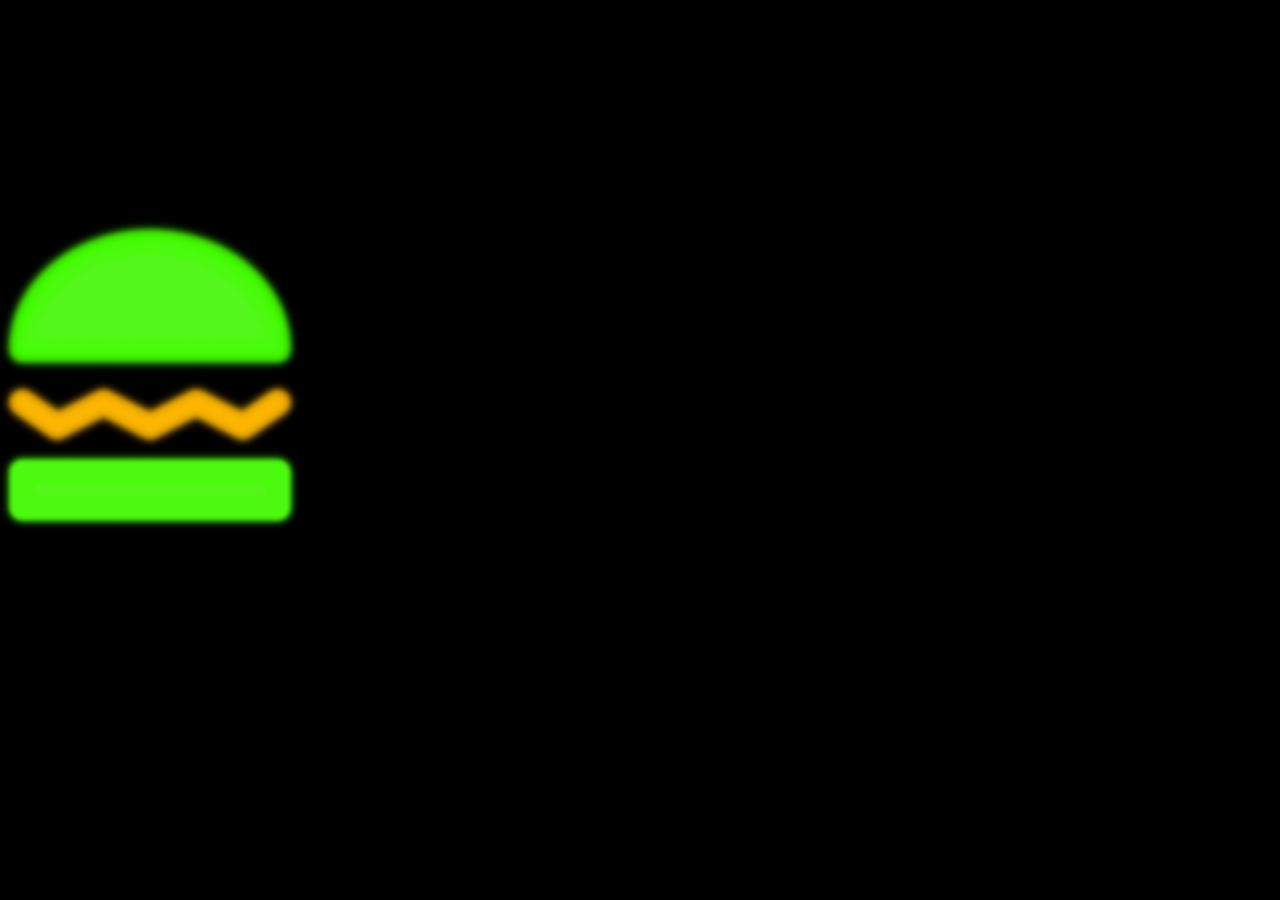
==== index.html @ f2414923 "Update and rename a.html to index.html" ====
<!DOCTYPE html>
<html lang="pt-br">

<head>
    <meta charset="UTF-8">
    <meta name="viewport" content="width=device-width, initial-scale=1.0">
    <title>Document</title>
    <link rel="stylesheet" href="style.css">
</head>

<body>
    
    <div class="caixa-loading cards" id="loading">
        <div class="caixa-burger">
            <img src="vtop.png" class="vburguer">
            <img src="vmeio.png" class="vburguer">
            <img src="vbase.png" class="vburguer">
        </div>
    </div>
    <!-- <img src="nome-code-burger.png" alt="a" class="nome_logo"> -->
</body>

</html>
---- style.css ----
* {
    margin: 0;
    padding: 0;
    box-sizing: border-box;
}

body {
    background-color: black;
    display: flex;
    justify-self: center;
    align-items: center;
    height: 100vh;
}


.caixa-loading {
    width: 300px;
    height: 500px;
    position: relative;
    border-radius: 20px;
    filter: blur(2px);
    /* border: 2px solid green; */
    z-index: 1;
}

.nome_logo {
    position: absolute;
    bottom: 90px;
    z-index: 990;
    left: 50%;
    transform: rotate(90deg) translate(-65%, 100%);
}

.vburguer {
    width: 300px;
    position: absolute;
}

.caixa-burger {
    display: flex;
    flex-direction: column;
    align-items: center;
}

.vburguer:nth-child(1) {
    top: 20px;
    animation: desce-burguer 6s infinite ease-in-out;
    animation-delay: 1.2s;
}

.vburguer:nth-child(2) {
    top: 180px;
    animation: desce-burguer 6s infinite ease-in-out;
    animation-delay: 0.6s;
}

.vburguer:nth-child(3) {
    top: 250px;
    animation: desce-burguer 6s infinite ease-in-out;
}

@keyframes desce-burguer {
    0% {
        transform: translate(0px, 0px);
        
    }

    25% {
        transform: translate(0, 20px);
    }

    50% {
        transform: translate(20px, 20px);
    }

    75% {
        transform: translate(20px, 0px);
    }

    100% {
        transform: translate(0px, 0px);
    }
}
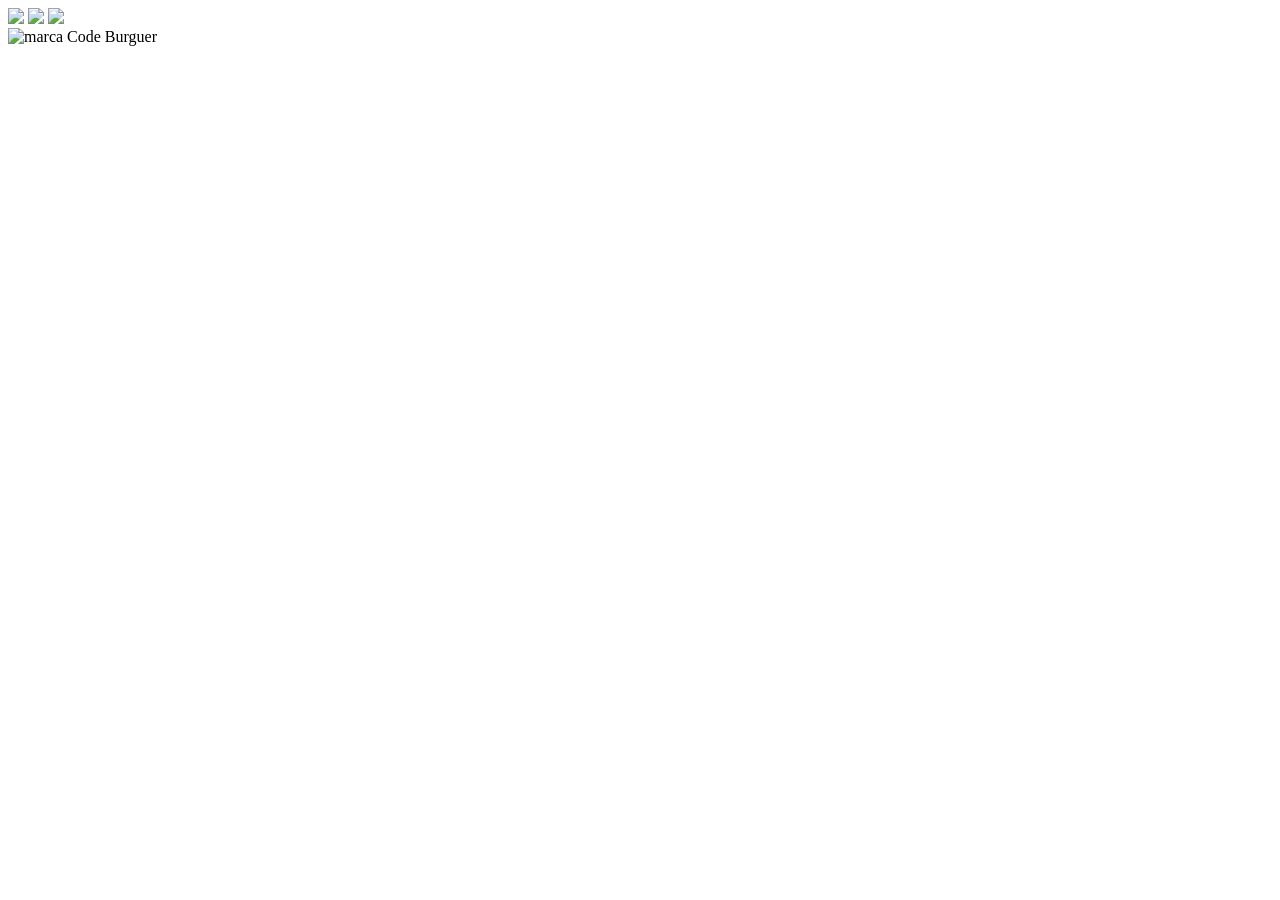
==== commit f1fd1c8f: "Revise index.html for loading screen and resources Updated the HTML structure and linked new resourc" ====
--- a/index.html
+++ b/index.html
@@ -4,20 +4,20 @@
 <head>
     <meta charset="UTF-8">
     <meta name="viewport" content="width=device-width, initial-scale=1.0">
-    <title>Document</title>
-    <link rel="stylesheet" href="style.css">
+    <title>Load</title>
+    <link rel="stylesheet" href="./src/css/style.css">
 </head>
 
 <body>
     
-    <div class="caixa-loading cards" id="loading">
+    <div class="caixa-loading">
         <div class="caixa-burger">
-            <img src="vtop.png" class="vburguer">
-            <img src="vmeio.png" class="vburguer">
-            <img src="vbase.png" class="vburguer">
+            <img src="./src/imgs/vtop.svg" class="vburguer">
+            <img src="./src/imgs/vmeio.svg" class="vburguer">
+            <img src="./src/imgs/vbase.svg" class="vburguer">
         </div>
     </div>
-    <!-- <img src="nome-code-burger.png" alt="a" class="nome_logo"> -->
+    <img src="./src/imgs/nome-code-burger.png" alt="marca Code Burguer" class="nome_logo">
+    
 </body>
-
 </html>
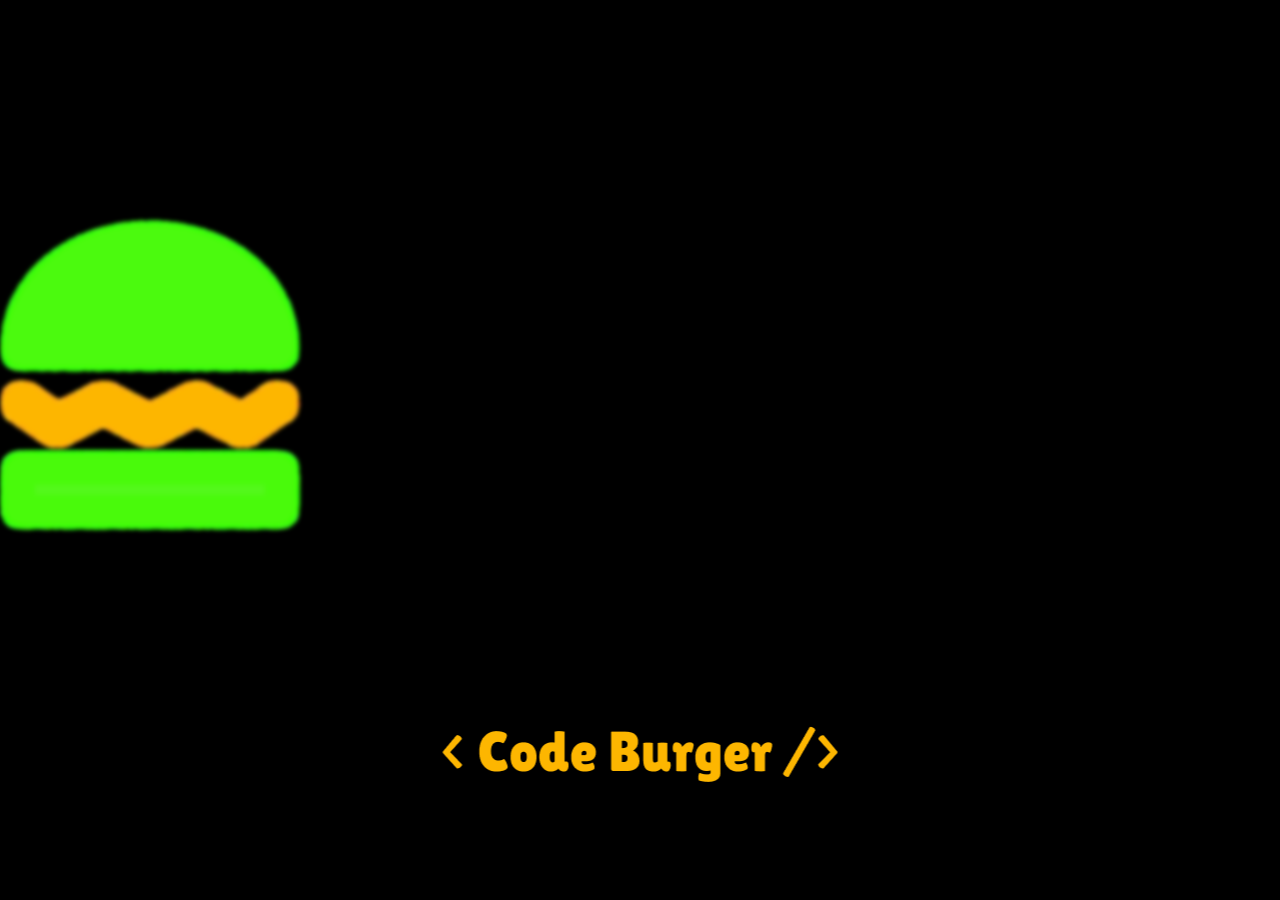
==== commit c3f0bb78: "Fix image paths in index.html Updated image paths to use correct casing for 'Imgs'." ====
--- a/index.html
+++ b/index.html
@@ -12,12 +12,12 @@
     
     <div class="caixa-loading">
         <div class="caixa-burger">
-            <img src="./src/imgs/vtop.svg" class="vburguer">
-            <img src="./src/imgs/vmeio.svg" class="vburguer">
-            <img src="./src/imgs/vbase.svg" class="vburguer">
+            <img src="./src/Imgs/vtop.svg" class="vburguer">
+            <img src="./src/Imgs/vmeio.svg" class="vburguer">
+            <img src="./src/Imgs/vbase.svg" class="vburguer">
         </div>
     </div>
-    <img src="./src/imgs/nome-code-burger.png" alt="marca Code Burguer" class="nome_logo">
+    <img src="./src/Imgs/nome-code-burger.png" alt="marca Code Burguer" class="nome_logo">
     
 </body>
 </html>
--- a/src/css/style.css
+++ b/src/css/style.css
@@ -0,0 +1,83 @@
+* {
+    margin: 0;
+    padding: 0;
+    box-sizing: border-box;
+}
+
+body {
+    background-color: black;
+    display: flex;
+    justify-self: center;
+    align-items: center;
+    height: 100vh;
+    
+    .caixa-loading {
+        width: 300px;
+        height: 500px;
+        position: relative;
+        border-radius: 20px;
+        filter: blur(2px);
+        /* border: 2px solid green; */
+        z-index: 1;
+        
+        .caixa-burger {
+            display: flex;
+            flex-direction: column;
+            align-items: center;
+            
+            .vburguer {
+                width: 300px;
+                position: absolute;
+
+                &:nth-child(1) {
+                    top: 20px;
+                    animation: desce-burguer 6s infinite ease-in-out;
+                    animation-delay: 1.2s;
+                }
+                
+                &:nth-child(2) {
+                    top: 180px;
+                    animation: desce-burguer 6s infinite ease-in-out;
+                    animation-delay: 0.6s;
+                }
+                
+                &:nth-child(3) {
+                    top: 250px;
+                    animation: desce-burguer 6s infinite ease-in-out;
+                }
+            }
+
+        }
+    }
+    
+    .nome_logo {
+        position: absolute;
+        bottom: 90px;
+        z-index: 990;
+        left: 50%;
+        transform: translate(-50%, -50%);
+    }
+}
+
+
+@keyframes desce-burguer {
+    0% {
+        transform: translate(0px, 0px);
+    }
+
+    25% {
+        transform: translate(0, 20px);
+    }
+
+    50% {
+        transform: translate(20px, 20px);
+    }
+
+    75% {
+        transform: translate(20px, 0px);
+    }
+
+    100% {
+        transform: translate(0px, 0px);
+    }
+}
